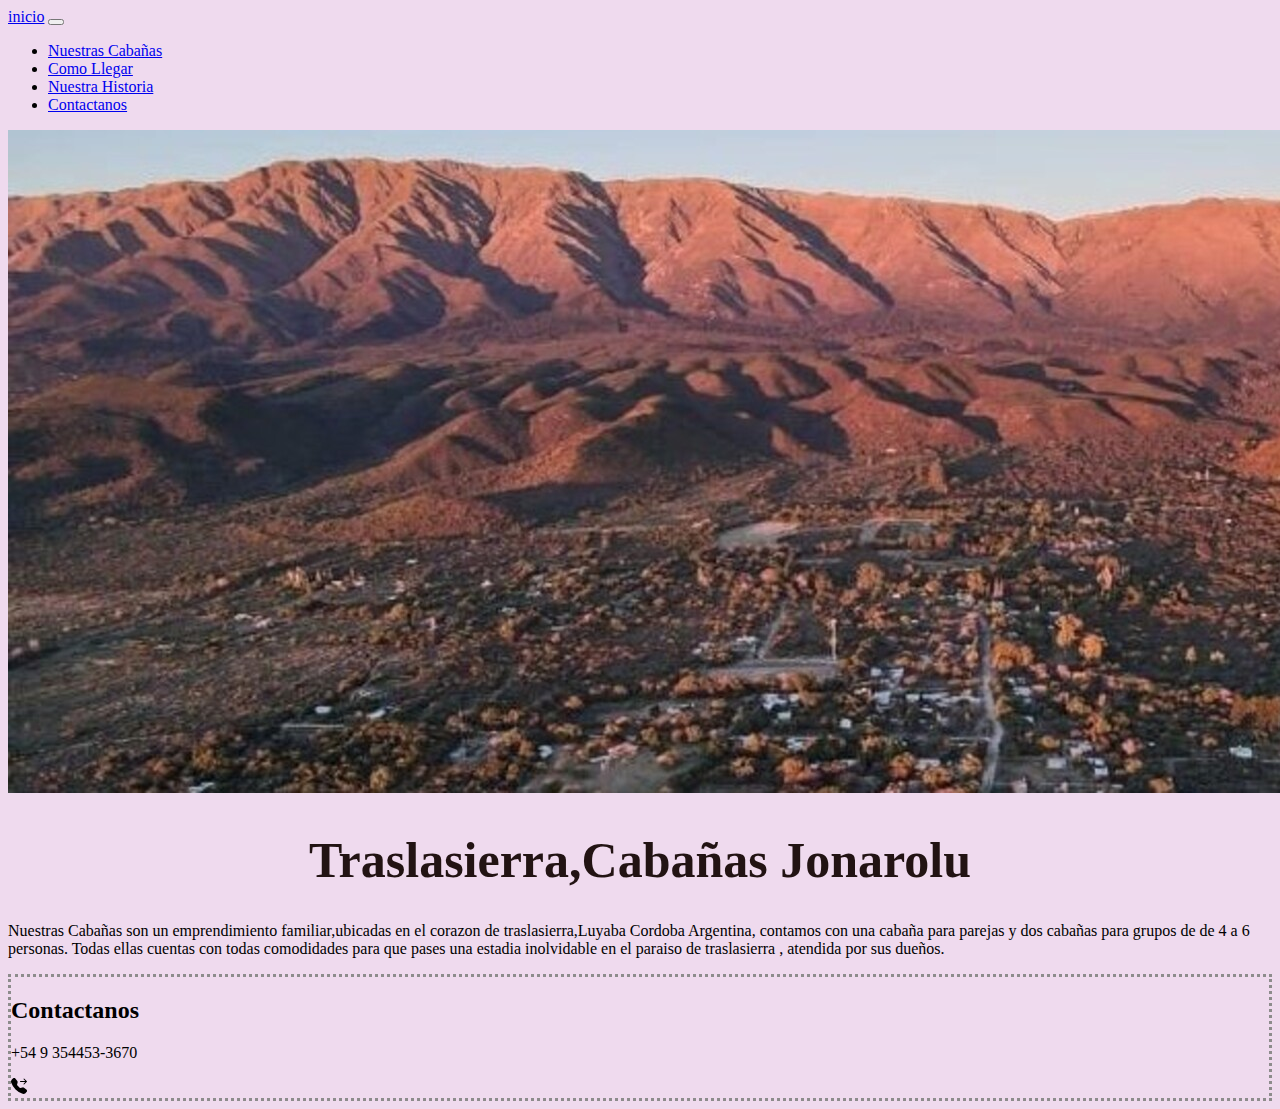
==== index.html @ e2cc74d1 "proyecto pagina web" ====
<!DOCTYPE html>
<html lang="en">

<head>
    <link href="https://cdn.jsdelivr.net/npm/bootstrap@5.3.0/dist/css/bootstrap.min.css" rel="stylesheet"
        integrity="sha384-9ndCyUaIbzAi2FUVXJi0CjmCapSmO7SnpJef0486qhLnuZ2cdeRhO02iuK6FUUVM" crossorigin="anonymous">
    <link rel="stylesheet" href="./css/style.css">
    <meta charset="UTF-8">
    <meta name="viewport" content="width=device-width, initial-scale=1.0">
    <meta name="Cabañas en cordoba traslasierra con todas las comodidades"
        content="somos un complejo de cabañas pensado para que puedas disfrutar y despejarte, con todas las comodidades en cordoba traslasierra">
    <meta name="keywords"
        content="cabañas cordoba traslasierra descanzo vacaciones montana paisaje montañas balneario pileta juegos ">
    <title>inicio</title>

</head>

<body>
    <header>
        <nav class="navbar navbar-expand-lg bg-body-tertiary">
            <div class="container-fluid">
                <a class="navbar-brand" href="./index.html">inicio</a>
                <button class="navbar-toggler" type="button" data-bs-toggle="collapse" data-bs-target="#navbarNav"
                    aria-controls="navbarNav" aria-expanded="false" aria-label="Toggle navigation">
                    <span class="navbar-toggler-icon"></span>
                </button>
                <div class="collapse navbar-collapse" id="navbarNav">
                    <ul class="navbar-nav">
                        <li class="nav-item">
                            <a class="nav-link" href="./pages/lascabanas.html">Nuestras Cabañas</a>
                        </li>
                        <li class="nav-item">
                            <a class="nav-link" href="./pages/comollegar.html">Como Llegar</a>
                        </li>
                        <li class="nav-item">
                            <a class="nav-link" href="./pages/sobrenosotros.html">Nuestra Historia</a>
                        </li>
                        <li class="nav-item">
                            <a class="nav-link" href="./pages/contactanos.html">Contactanos</a>
                        </li>
                    </ul>
                </div>
            </div>
        </nav>
    </header>

    <main>
        <img src="./imagenes/vista desde arriba.jpg" class="rounded mx-auto d-block" alt="vista de las sierras">
    </main>

    <section>
        <h1>Traslasierra,Cabañas Jonarolu</h1>
    </section>

    <main>
    <p class="fs-4">Nuestras Cabañas son un emprendimiento familiar,ubicadas en el corazon de traslasierra,Luyaba
        Cordoba Argentina, contamos con una cabaña para parejas y dos cabañas para grupos de de 4 a 6 personas. Todas
        ellas cuentas con todas comodidades para que pases una estadia inolvidable en el paraiso de traslasierra ,
        atendida por sus dueños.</p>
    </main>




    <footer>
        <div>
            <h2>Contactanos</h2>
            <p>+54 9 354453-3670</p>
            <svg xmlns="http://www.w3.org/2000/svg " width="16" height="16" fill="currentColor"
                class="bi bi-telephone-forward-fill  " viewBox="0 0 16 16">
                <path fill-rule="evenodd"
                    d="M1.885.511a1.745 1.745 0 0 1 2.61.163L6.29 2.98c.329.423.445.974.315 1.494l-.547 2.19a.678.678 0 0 0 .178.643l2.457 2.457a.678.678 0 0 0 .644.178l2.189-.547a1.745 1.745 0 0 1 1.494.315l2.306 1.794c.829.645.905 1.87.163 2.611l-1.034 1.034c-.74.74-1.846 1.065-2.877.702a18.634 18.634 0 0 1-7.01-4.42 18.634 18.634 0 0 1-4.42-7.009c-.362-1.03-.037-2.137.703-2.877L1.885.511zm10.761.135a.5.5 0 0 1 .708 0l2.5 2.5a.5.5 0 0 1 0 .708l-2.5 2.5a.5.5 0 0 1-.708-.708L14.293 4H9.5a.5.5 0 0 1 0-1h4.793l-1.647-1.646a.5.5 0 0 1 0-.708z" />
            </svg>

        </div>
      
    </footer>
</body>
<script src="https://cdn.jsdelivr.net/npm/bootstrap@5.3.0/dist/js/bootstrap.bundle.min.js"
    integrity="sha384-geWF76RCwLtnZ8qwWowPQNguL3RmwHVBC9FhGdlKrxdiJJigb/j/68SIy3Te4Bkz"
    crossorigin="anonymous"></script>



</html>
---- css/style.css ----
.colormio {
  color: violet;
}

.lascabanas {
  display: flex;
  justify-content: space-evenly;
  padding: 10px;
  margin: 10px;
  border-style: double;
  border-color: rgb(185, 175, 196);
}

@media screen and (max-width: 768px) {
  .lascabanas {
    display: grid;
  }
}
.contacto {
  font-size: 25px;
}

h1 {
  font-size: 50px;
  color: rgb(34, 19, 19);
  text-align: center;
}

.parrafo1 {
  font-size: 30px;
  color: rgb(94, 48, 94);
  text-align: center;
}

.descripcion {
  font-size: 25px;
  color: rgb(93, 66, 93);
  text-align: center;
}

.pareja {
  font-size: 30px;
  color: rgb(92, 62, 92);
  text-align: center;
}

footer div {
  border-style: dotted;
  border-color: rgb(141, 140, 140);
}

body {
  background-color: rgb(239, 218, 238);
}

.color-letra {
  color: black;
}

.clase-borde {
  border-color: black;
  border-style: solid;
}

@media screen and (max-width: 768px) {
  .lascabanas {
    grid-template-columns: auto;
  }
}
.cartas2 {
  background-color: rgba(175, 128, 196, 0.991);
  margin: 10px;
  padding: 10px;
}

/*# sourceMappingURL=style.css.map */
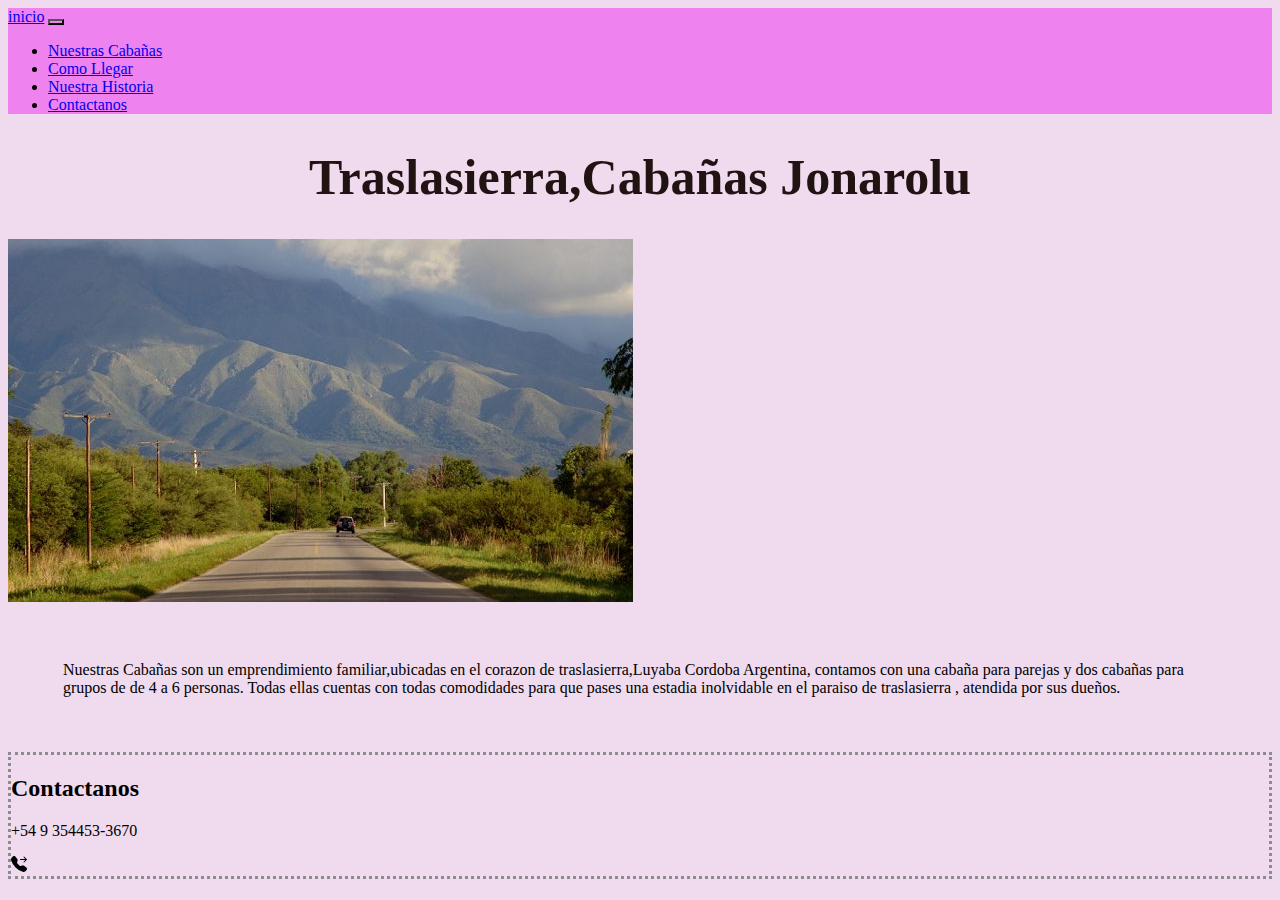
==== commit 374b6b7f: "cambios varios" ====
--- a/index.html
+++ b/index.html
@@ -18,9 +18,9 @@
 <body>
     <header>
         <nav class="navbar navbar-expand-lg bg-body-tertiary">
-            <div class="container-fluid">
+            <div class="container-fluid nav1">
                 <a class="navbar-brand" href="./index.html">inicio</a>
-                <button class="navbar-toggler" type="button" data-bs-toggle="collapse" data-bs-target="#navbarNav"
+                <button class="navbar-toggler nav1" type="button" data-bs-toggle="collapse" data-bs-target="#navbarNav"
                     aria-controls="navbarNav" aria-expanded="false" aria-label="Toggle navigation">
                     <span class="navbar-toggler-icon"></span>
                 </button>
@@ -45,18 +45,21 @@
     </header>
 
     <main>
-        <img src="./imagenes/vista desde arriba.jpg" class="rounded mx-auto d-block" alt="vista de las sierras">
+        <section>
+            <h1>Traslasierra,Cabañas Jonarolu</h1>
+        </section>
+
+        <img src="./imagenes/Traslasierra-sin-auto-06.jpg" class="rounded mx-auto d-block col-7"
+            alt="vista de las sierras">
     </main>
 
-    <section>
-        <h1>Traslasierra,Cabañas Jonarolu</h1>
-    </section>
 
     <main>
-    <p class="fs-4">Nuestras Cabañas son un emprendimiento familiar,ubicadas en el corazon de traslasierra,Luyaba
-        Cordoba Argentina, contamos con una cabaña para parejas y dos cabañas para grupos de de 4 a 6 personas. Todas
-        ellas cuentas con todas comodidades para que pases una estadia inolvidable en el paraiso de traslasierra ,
-        atendida por sus dueños.</p>
+        <p class="fs-4">Nuestras Cabañas son un emprendimiento familiar,ubicadas en el corazon de traslasierra,Luyaba
+            Cordoba Argentina, contamos con una cabaña para parejas y dos cabañas para grupos de de 4 a 6 personas.
+            Todas
+            ellas cuentas con todas comodidades para que pases una estadia inolvidable en el paraiso de traslasierra ,
+            atendida por sus dueños.</p>
     </main>
 
 
@@ -73,7 +76,7 @@
             </svg>
 
         </div>
-      
+
     </footer>
 </body>
 <script src="https://cdn.jsdelivr.net/npm/bootstrap@5.3.0/dist/js/bootstrap.bundle.min.js"
--- a/css/style.css
+++ b/css/style.css
@@ -18,6 +18,7 @@
 }
 .contacto {
   font-size: 25px;
+  margin: 55px;
 }
 
 h1 {
@@ -36,12 +37,14 @@
   font-size: 25px;
   color: rgb(93, 66, 93);
   text-align: center;
+  margin: 55px;
 }
 
 .pareja {
   font-size: 30px;
   color: rgb(92, 62, 92);
   text-align: center;
+  margin: 55px;
 }
 
 footer div {
@@ -73,4 +76,12 @@
   padding: 10px;
 }
 
+.fs-4 {
+  margin: 55px;
+}
+
+.nav1 {
+  background-color: violet;
+}
+
 /*# sourceMappingURL=style.css.map */
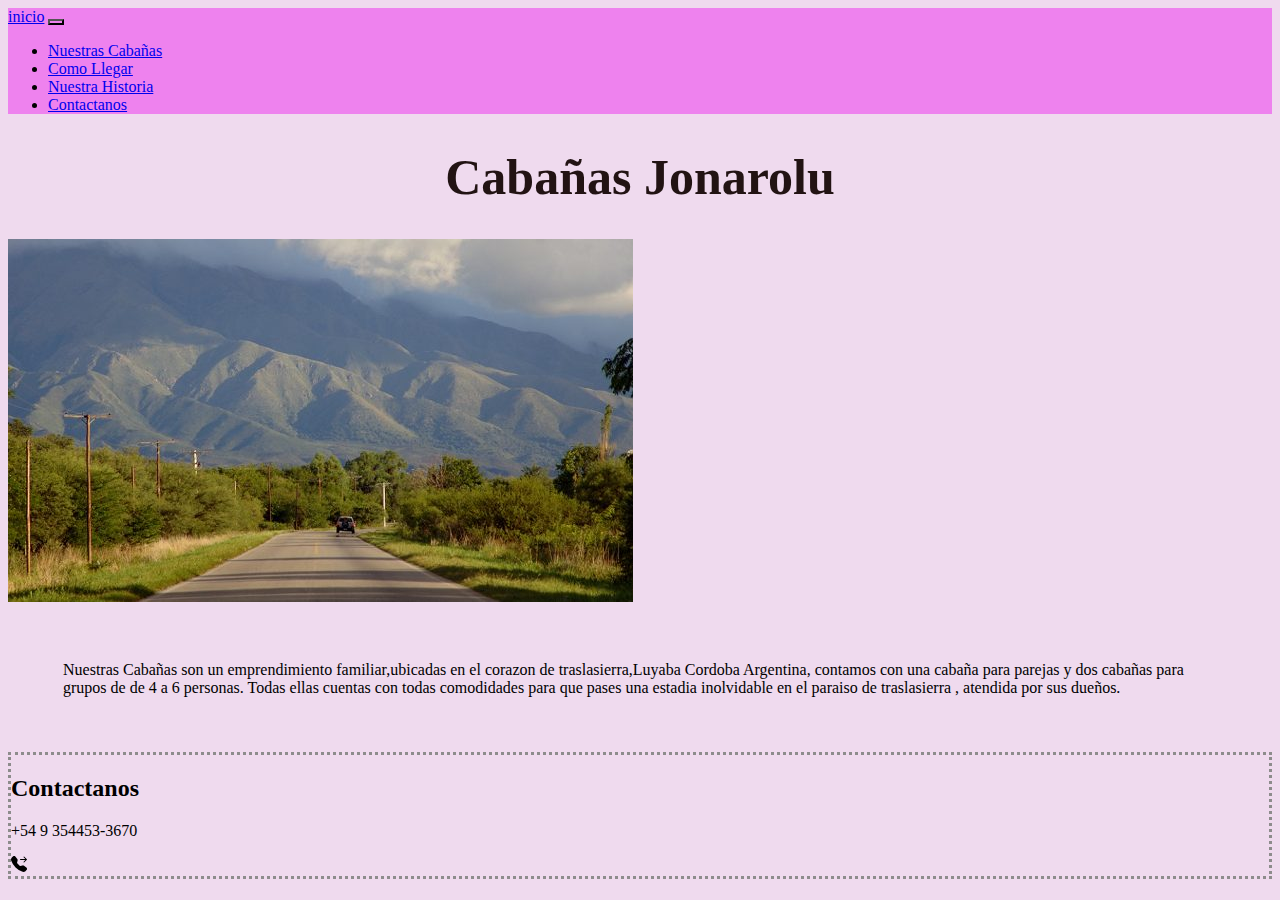
==== commit 293ba014: "cambio de titulo" ====
--- a/index.html
+++ b/index.html
@@ -46,7 +46,7 @@
 
     <main>
         <section>
-            <h1>Traslasierra,Cabañas Jonarolu</h1>
+            <h1>Cabañas Jonarolu</h1>
         </section>
 
         <img src="./imagenes/Traslasierra-sin-auto-06.jpg" class="rounded mx-auto d-block col-7"
